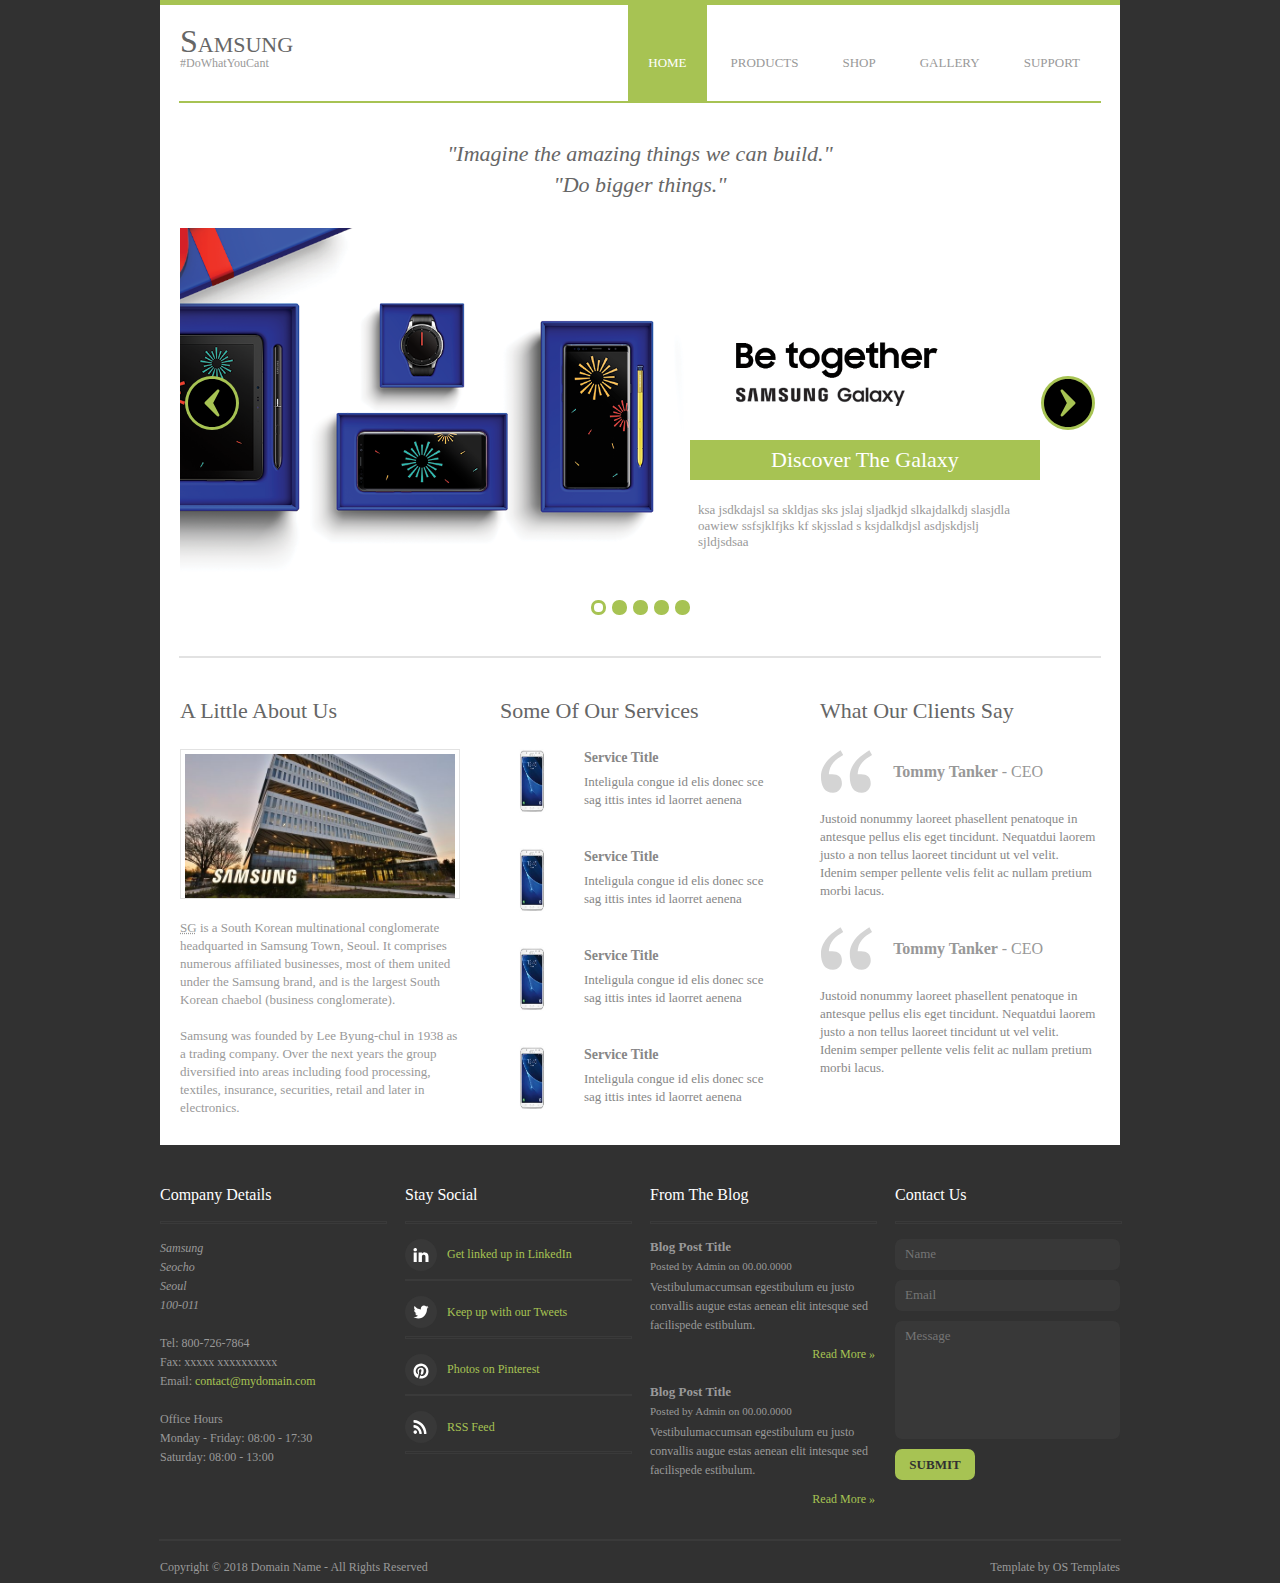
==== index.html @ b3f0ef54 "Ndryshimi i background varesisht prej kohes" ====
<!DOCTYPE html>
<html>

<head>
	<meta charset="utf-8">
	<title>Samsung</title>
	<link rel="icon" href="Icons\favicon.ico">
	<link rel="stylesheet" href="stylesheet20.css" type="text/css">
	<script src="jquery-3.1.1.js"></script>
	<script src="javascript20.js"></script>
</head>

<body onload="setInterval(next, 10000)">
	<div id="main">
		<header id="main-header">
			<div id="title">
				<h1 style="margin: 0px; font-variant: small-caps; color: #666666; font-weight: normal; line-height: 32px; font-size: 32px;">Samsung</h1>
				<h6 style="margin: 0px; color: #999999; font-weight: normal; line-height: 12px; font-size: 12px;">#DoWhatYouCant</h6>
			</div>
			<nav>
				<ul>
					<li style="background-color: #a7c353;"><a href="index.html" style="color: white;">HOME</a></li>
					<li><a href="Products.html">PRODUCTS</a></li>
					<li><a href="Shop.html">SHOP</a></li>
					<li><a href="Gallery.html">GALLERY</a></li>
					<li><a href="Support.html">SUPPORT</a></li>
				</ul>
			</nav>
		</header>
		<hr style="width: 920px; border-style: solid; border-width: 0.5px; border-color: #a7c353; margin: auto;" />
		<div id="shout">
			<p>
				"Imagine the amazing things we can build."<br />
				"Do bigger things."
			</p>
		</div>
		<div id="slider">
			<div id="image-container">
				<img src="Images\Be Together.png" style="width: 920px; transition: transform 1s ease;" alt="" id="slider-image">
				<div id="overlay">
					<h2 id="overlay-title" style="background-color: #a7c353; font-size: 22px; line-height: 40px; color: white; text-align: center; font-weight: normal; margin: 0px; margin-bottom: 10px; width: 350px; height: 40px;">Discover
						The Galaxy</h2>
					<p id="overlay-description" style="background-color: #ffffff; width: 334px; height: 45px; font-size: 13px; line-height: 16px; color: #999999; margin: 0px; padding: 11.5px 8px;">ksa
						jsdkdajsl sa skldjas sks jslaj sljadkjd slkajdalkdj slasjdla oawiew ssfsjklfjks kf skjsslad s ksjdalkdjsl
						asdjskdjslj sjldjsdsaa</p>
				</div>
				<div id="arrays">
					<button onclick="previous()" style="left: 5px;">
						<img src="SVGs\Arrow BG Color.svg" style="position: absolute; z-index: 1; top: 2px; left: 2px;">
						<img src="SVGs\Left Arrow.svg" style="position: absolute; z-index: 2; top: 13px; left: 19px;">
					</button>
					<button onclick="next()" style="right: 5px;">
						<img src="SVGs\Arrow BG Color.svg" style="position: absolute; z-index: 1; top: 2px; left: 2px;">
						<img src="SVGs\Right Arrow.svg" style="position: absolute; z-index: 2; top: 13px; left: 19px;">
					</button>
				</div>
			</div>
			<div id="dots">
				<button onclick="select(0)" style="background-color: white;"></button>
				<button onclick="select(1)"></button>
				<button onclick="select(2)"></button>
				<button onclick="select(3)"></button>
				<button onclick="select(4)"></button>
			</div>
		</div>
		<hr style="width: 920px; border-style: solid; border-width: 0.5px; border-color: #e2e2e2; margin: 40px auto;" />
		<div id="content">
			<div id="about" class="content-section">
				<h5 style="font-size: 22px; line-height: 26px; color: #666666; font-weight: normal; margin: 25px 0px; margin-top: 0px;">A
					Little About Us</h5>
				<div id="about-image-container">
					<img src="Images/Samsung Headquarters.jpg" width="100%">
				</div>
				<p style="font-size: 13px; line-height: 18px; color: #999999; margin: 20px 0px;">
					<abbr title="Samsung Group">SG</abbr> is a South Korean multinational conglomerate headquarted in Samsung Town, Seoul. It comprises numerous
					affiliated businesses, most of them united under the Samsung brand, and is the largest South Korean chaebol
					(business conglomerate). <br />
					<br />
					Samsung was founded by Lee Byung-chul in 1938 as a trading company. Over the next years the group diversified into
					areas including food processing, textiles, insurance, securities, retail and later in electronics.
				</p>
			</div>
			<div id="services" class="content-section">
				<h5 style="font-size: 22px; line-height: 26px; color: #666666; font-weight: normal; margin: 25px 0px; margin-top: 0px;">Some
					Of Our Services</h5>
				<div class="services-section">
					<img src="Images/J7.png" alt="" />
					<div class="services-section-content">
						<h6>Service Title</h6>
						<p>Inteligula congue id elis donec sce sag ittis intes id laorret aenena</p>
					</div>
				</div>
				<div class="services-section">
					<img src="Images/J7.png" alt="" />
					<div class="services-section-content">
						<h6>Service Title</h6>
						<p>Inteligula congue id elis donec sce sag ittis intes id laorret aenena</p>
					</div>
				</div>
				<div class="services-section">
					<img src="Images/J7.png" alt="" />
					<div class="services-section-content">
						<h6>Service Title</h6>
						<p>Inteligula congue id elis donec sce sag ittis intes id laorret aenena</p>
					</div>
				</div>
				<div class="services-section">
					<img src="Images/J7.png" alt="" />
					<div class="services-section-content">
						<h6>Service Title</h6>
						<p>Inteligula congue id elis donec sce sag ittis intes id laorret aenena</p>
					</div>
				</div>
			</div>
			<div id="testimonials" class="content-section">
				<h5 style="font-size: 22px; line-height: 26px; color: #666666; font-weight: normal; margin: 25px 0px; margin-top: 0px;">What
					Our Clients Say</h5>
				<div class="testimonials-section">
					<div class="testimonials-section-header">
						<img src="SVGs/Composite Path.svg" style="float: left; width: 53px; height: 44px;">
						<h6>Tommy Tanker <span style="font-weight: normal;">- CEO</span></h6>
					</div>
					<p>Justoid nonummy laoreet phasellent penatoque in antesque pellus elis eget tincidunt. Nequatdui laorem justo a
						non tellus laoreet tincidunt ut vel velit. Idenim semper pellente velis felit ac nullam pretium morbi lacus.</p>
				</div>
				<div class="testimonials-section">
					<div class="testimonials-section-header">
						<img src="SVGs/Composite Path.svg" style="float: left; width: 53px; height: 44px;">
						<h6>Tommy Tanker <span style="font-weight: normal;">- CEO</span></h6>
					</div>
					<p>Justoid nonummy laoreet phasellent penatoque in antesque pellus elis eget tincidunt. Nequatdui laorem justo a
						non tellus laoreet tincidunt ut vel velit. Idenim semper pellente velis felit ac nullam pretium morbi lacus.</p>
				</div>
			</div>
		</div>
	</div>
	<div id="details-contact">
		<div id="details" class="details-section">
			<span class="details-title" id="dtl">Company Details</span>
			<hr />
			<address>
				<span>Samsung</span>
				<br />
				<span>Seocho</span>
				<br />
				<span>Seoul</span>
				<br />
				<span>100-011</span>
			</address>
			<br />
			<span>Tel: 800-726-7864</span>
			<br />
			<span>Fax: xxxxx xxxxxxxxxx</span>
			<br />
			<span>Email: </span><span style="color: #a7c353; display: inline;">contact@mydomain.com</span>
			<br />
			<br />
			<span>Office Hours</span>
			<br />
			<span>Monday - Friday: 08:00 - 17:30</span>
			<br />
			<span>Saturday: 08:00 - 13:00</span>
			<br />
		</div>
		<div id="social" class="details-section">
			<span class="details-title">Stay Social</span>
			<hr />
			<div class="social-section">
				<div class="social-SVG-container">
					<img src="SVGs/icon-linkedin.svg">
				</div>
				<a href="https://www.linkedin.com">Get linked up in LinkedIn</a>
			</div>
			<hr class="social-hr" />
			<div class="social-section">
				<div class="social-SVG-container">
					<img src="SVGs/icon-twitter.svg">
				</div>
				<a href="https://www.twitter.com">Keep up with our Tweets</a>
			</div>
			<hr class="social-hr" />
			<div class="social-section">
				<div class="social-SVG-container">
					<img src="SVGs/icon-pinterest.svg">
				</div>
				<a href="https://www.pinterest.com">Photos on Pinterest</a>
			</div>
			<hr class="social-hr" />
			<div class="social-section">
				<div class="social-SVG-container">
					<img src="SVGs/icon-rss.svg">
				</div>
				<a href="https://www.rss.com">RSS Feed</a>
			</div>
			<hr class="social-hr" />
		</div>
		<div id="blog" class="details-section">
			<span class="details-title">From The Blog</span>
			<hr />
			<div class="blog-section">
				<h6 class="blog-section-title">Blog Post Title</h6>
				<p style="font-size: 11px; line-height: 13px; color: #999999; margin: 5px 0px;">Posted by Admin on 00.00.0000</p>
				<p style="font-size: 12px; line-height: 19px; color: #999999; margin: 5px 0px;">Vestibulumaccumsan egestibulum eu
					justo convallis augue estas aenean elit intesque sed facilispede estibulum.</p>
				<p style="text-align: right; margin: 10px 0px;"><a href="#" style="width: 225px; font-size: 12px; line-height: 14px; color: #a7c353; text-decoration: none;">Read
						More »</a></p>
			</div>
			<div class="blog-section">
				<h6 class="blog-section-title">Blog Post Title</h6>
				<p style="font-size: 11px; line-height: 13px; color: #999999; margin: 5px 0px;">Posted by Admin on 00.00.0000</p>
				<p style="font-size: 12px; line-height: 19px; color: #999999; margin: 5px 0px;">Vestibulumaccumsan egestibulum eu
					justo convallis augue estas aenean elit intesque sed facilispede estibulum.</p>
				<p style="text-align: right; margin: 10px 0px;"><a href="#" style="width: 225px; font-size: 12px; line-height: 14px; color: #a7c353; text-decoration: none;">Read
						More »</a></p>
			</div>
		</div>
		<div id="contact" class="details-section" style="padding-right: 0px;">
			<span class="details-title">Contact Us</span>
			<hr class="social-hr" />
			<form>
				<input name="name" placeholder="Name" type="text" required style="border: none; border-radius: 7px; margin-bottom: 10px; background-color: #383838; width: 215px; height: 31px; padding: 0px; font-size: 13px; line-height: 21px; padding-left: 10px; color: white; font-family: Georgia, 'Times New Roman', Times, serif;">
				<br />
				<input name="email" placeholder="Email" type="email" required style="border: none; border-radius: 7px; margin-bottom: 10px; background-color: #383838; width: 215px; height: 31px; padding: 0px; font-size: 13px; line-height: 21px; padding-left: 10px; color: white; font-family: Georgia, 'Times New Roman', Times, serif;">
				<br />
				<textarea name="message" placeholder="Message" required style="border: none; border-radius: 7px; margin-bottom: 4px; background-color: #383838; width: 215px; height: 110px; padding: 4px 0px; font-size: 13px; line-height: 21px; padding-left: 10px; color: white; resize: none; font-family: Georgia, 'Times New Roman', Times, serif;"></textarea>
				<input type="submit" value="SUBMIT" style="border: none; background-color: #a7c353; width: 80px; height: 31px; border-radius: 7px; color: #313131; padding: 0px; font-size: 13px; line-height: 21px; font-weight: bold; font-family: Georgia, 'Times New Roman', Times, serif;">
			</form>
		</div>
	</div>
	<hr style="width: 960px; border: 0.5px solid #3a3a3a; margin: 10px auto;" />
	<div id="copyright">
		<span style="float: left;">Copyright © 2018 Domain Name - All Rights Reserved</span>
		<span style="float: right;">Template by OS Templates</span>
	</div>
</body>

</html>
---- stylesheet20.css ----
body {
    margin: 0px;
    background-color: #313131;
    font-family: Georgia, 'Times New Roman', Times, serif;
}

#main {
    width: 960px;
    background-color: white;
    margin: auto;
}

#title {
    padding: 20px;
}

#main-header {
    border-top: 5px solid #a7c353;
    display: flex;
}

#main-header nav {
    margin-left: auto;
    margin-right: 20px;
}

#main-header nav ul {
    margin: 0px;
}

#main-header nav ul li {
    display: inline-block;
    font-size: 13px;
    line-height: 16px;
    padding-right: 20px;
    padding-left: 20px;
    padding-top: 50px;
    padding-bottom: 30px;
}

#main-header nav ul li a {
    text-decoration: none;
    color: #999999;
}

#shout {
    font-size: 22px;
    line-height: 31px;
    color: #666666;
    text-align: center;
    width: 720px;
    height: 60px;
    margin: auto;
    font-style: italic;
    margin-top: 35px;
    margin-bottom: 30px;
}

#slider {
    margin-bottom: 20px;
}

#slider #image-container {
    margin: auto;
    width: 920px;
    height: 350px;
    overflow: hidden;
    position: relative;
}

#slider #image-container #slider-image:hover {
    -webkit-transform: scale(1.2);
    transform: scale(1.2);
}

#slider #dots {
    margin: auto;
    margin-top: 20px;
    width: max-content;
}

#slider #dots button {
    width: 15px;
    height: 15px;
    padding: 0px;
    border: 3px solid #a7c353;
    border-radius: 7px;
    background-color: #a7c353;
    margin: 1px;
    transition: width 0.2s;
    cursor: pointer;
}

#slider #dots button:hover {
    width: 25px;
}

#slider #image-container #arrays button {
    padding: 0px;
    position: absolute;
    width: 54px;
    height: 54px;
    background-color: #a7c353;
    top: 148px;
    bottom: 148px;
    border: none;
    border-radius: 27px;
    cursor: pointer;
}

#slider #image-container #arrays button:active {
    transform: scale(0.9);
}

#slider #image-container #overlay {
    position: absolute;
    width: 350px;
    right: 60px;
    bottom: 20px;
}

#content {
    display: flex;
}

#content .content-section {
    margin: 0px 20px;
    width: 280px;
}

#content #about #about-image-container {
    border: 1px solid #e2e2e2;
    padding: 4px;
    width: 270px;
    height: 140px;
    overflow: hidden;
}

#content #services .services-section {
    margin:20px 0px;
    display:flex;
}

#content #services .services-section img {
    float: left;
    width: 64px;
    height: 64px;
}

#content #services .services-section .services-section-content {
    margin-left: 20px;
}

#content #services .services-section .services-section-content h6 {
    margin: 0px;
    font-size: 14px;
    line-height: 17px;
    color: #878787;
}

#content #services .services-section .services-section-content p {
    width: 197px;
    height: 48px;
    font-size: 13px;
    line-height: 18px;
    color: #868686;
    margin: 7px 0;
}

#testimonials .testimonials-section .testimonials-section-header {
    width: 280px;
    height: 44px;
    display: inline-table;
}

#testimonials .testimonials-section .testimonials-section-header h6 {
    font-size: 16px;
    line-height: 19px;
    color: #989898;
    margin: 0px;
    display: table-cell;
    vertical-align: middle;
}

#testimonials .testimonials-section p {
    width: 278px;
    height: 103px;
    font-size: 13px;
    line-height: 18px;
    color: #888888;
}

#details-contact {
	width: 960px;
	margin: auto;
	margin-top: 40px;
	display: flex;
}

#details-contact .details-section .details-title {
    font-size: 16px;
    line-height: 19px;
    color: white;
}

#details-contact .details-section hr {
    width: 225px;
    height: 0.5px;
    border: 0.5px solid #3a3a3a;
    margin: 15px 0px;
}

#details-contact .details-section {
	padding-right: 20px;
    width: 225px;
    color: white;
    font-size: 12px;
    line-height: 19px;
    color: #999999;
}

#details-contact #social .social-section {
    display: inline-table;
}

#details-contact #social .social-hr {
    margin-top: 2px;
    margin-bottom: 15px;
}

#details-contact #social .social-section .social-SVG-container {
    width: 32px;
    height: 32px;
    background-color: #383838;
    border-radius: 16px;
    position: relative;
    margin-right: 10px;
}

#details-contact #social .social-section .social-SVG-container img {
    position: absolute;
    top: 9px;
    left: 8px;
}

#details-contact #social .social-section a {
    display: table-cell;
    vertical-align: middle;
    text-decoration: none;
    color: #a7c353;
}

#copyright {
	width: 960px;
	margin: auto;
}

#copyright span {
    font-size: 12px;
    line-height: 12px;
    color: #999999;
    margin: 10px 0px;
}

#details-contact #blog .blog-section {
    margin-bottom: 20px;
}

#details-contact #blog .blog-section .blog-section-title {
    font-size: 13px;
    line-height: 16px;
    color: #999999;
    font-weight: bold;
    margin: 0px;
}

#shopping-section {
    padding: 20px;
}

#shopping-new-offers-section {
    margin: auto;
    width: 920px;
    position: relative;
}

#shopping-new-offers-section #shopping-new-offers-text {
    position: absolute;
    right: 20px;
    top: 100px;
    color: #666666;
}

#shopping-new-offers-section #shopping-new-offers-text a {
    font-family: Georgia, 'Times New Roman', Times, serif;
    padding: 10px;
    border: 3px solid #a7c353;
    background-color: white;
    border-radius: 7px;
    color: #666666;
    cursor: pointer;
    text-decoration: none;
    transition: color 0.5s;
}

#shopping-new-offers-section #shopping-new-offers-text a:hover {
    background-color: #a7c353;
    color: white;
}

#shopping-description-title {
    text-align: center;
    color: #666666;
    padding: 10px 20px;
}

#shopping-section header {
    width: max-content;
    margin: auto;
    margin-bottom: 40px;
    border-bottom: solid 0.5px #a7c353;
}

#shopping-section header ul {
    padding: 0px;
    margin: 0px;
}

#shopping-section header ul li {
    display: inline-block;
    padding: 10px 20px;
    font-size: small;
}

#shopping-section header ul li button {
    font-family: Georgia, 'Times New Roman', Times, serif;
    color: #999999;
    background-color: white;
    border: none;
    cursor: pointer;
}

#shopping-section #shopping-products-container .shopping-products-section {
    position: absolute;
    display: flex;
}

#shopping-section #shopping-products-container .shopping-products-section .product-section {
    border: solid 0.5px #e2e2e2;
    padding: 2px;
    width: 210px;
    margin-right: 20px;
    text-align: center;
    color: #666666;
}

#shopping-section #shopping-products-container .shopping-products-section .product-section:hover {
    border-color: #666666;
}

#shopping-section #shopping-products-container .shopping-products-section .product-section .product-image-container {
    margin: 20px auto;
    margin-bottom: 40px;
    width: 210px;
}

#shopping-section #shopping-products-container .shopping-products-section .product-section .product-image-container img {
    transition: transform 0.5s;
    height: 140px;
}

#shopping-section #shopping-products-container .shopping-products-section .product-section .product-image-container img:hover {
    transform: scale(1.2);
}

#shopping-section #shopping-products-container .shopping-products-section .product-section .product-colors {
    width: max-content;
    margin: 10px auto;
}

#shopping-section #shopping-products-container .shopping-products-section .product-section .product-colors button {
    width: 15px;
    height: 15px;
    border: 3px solid;
    margin: 1px;
    border-radius: 7px;
    border-style: solid;
    padding: 0px;
    cursor: pointer;
    transition: width 0.2s;
}

#shopping-section #shopping-products-container .shopping-products-section .product-section .product-colors button:hover {
    width: 25px;
}

#shopping-section #shopping-products-container .shopping-products-section .product-section .product-storage {
    margin: 10px auto;
    margin-bottom: 20px;
}

#shopping-section #shopping-products-container .shopping-products-section .product-section .product-storage button {
    color: white;
    background-color: #a7c353;
    border: none;
    cursor: pointer;
    font-family: Georgia, 'Times New Roman', Times, serif;
}

#shopping-section #shopping-products-container .shopping-products-section .product-section .buy-button {
    background-color: white;
    border: solid 2px #a7c353;
    border-radius: 10px;
    padding: 5px;
    margin: 20px;
    cursor: pointer;
    color: #666666;
    font-family: Georgia, 'Times New Roman', Times, serif;
    transition: color 0.5s;
}

#shopping-section #shopping-products-container .shopping-products-section .product-section .buy-button:hover {
    background-color: #a7c353;
    color: white;
}

#shopping-consumer-info {
    width: 920px;
    margin: auto;
    display: flex;
}

#shopping-consumer-info div {
    margin: 0px auto;
    width: 180px;
    color: #666666;
    line-height: 20px;
    text-align: center;
}

#support-search-section {
    margin: auto;
    width: 920px;
    height: 600px;
    position: relative;
}

#support-search-section #support-search-form-container {
    position: absolute;
    top: 100px;
    left: 50px;
    z-index: 1;
}

#support-search-section #support-search-image-container {
    position: absolute;
    top: 0px;
    right: 0px;
}

#products-main-container .products-product-section {
    margin: auto;
    width: 960px;
    border-top: 5px solid #a7c353;
}

#products-main-container .products-product-section .product-menu-header {
    margin: auto;
    background-color: #383838;
}

#products-main-container .products-product-section .product-menu-header nav ul {
    width: max-content;
    padding: 20px 0px;
    margin: auto;
}

#products-main-container .products-product-section .product-menu-header nav ul li {
    display: inline-block;
}

#products-main-container .products-product-section .product-menu-header nav ul li button {
    font-family: Georgia, 'Times New Roman', Times, serif;
    background-color: #313131;
    border: none;
    color: white;
    padding: 10px;
    cursor: pointer;
}

#products-main-container .products-product-section .product-menu-header .product-header-title {
    padding: 20px;
    background-color: #313131;
    height: 30px;
}

#products-main-container .products-product-section .product-menu-header .product-header-title h2 {
    color: white;
    margin: 0px;
    float: left;
}

#products-main-container .products-product-section .product-menu-header .product-header-title a {
    float: right;
    text-decoration: none;
    color: #a7c353;
    border: 2px solid #a7c353;
    border-radius: 3px;
    padding: 5px 10px;
    transition: 0.5s color;
}

#products-main-container .products-product-section .product-menu-header .product-header-title a:hover {
    color: white;
    background-color: #a7c353;
}

#products-main-container .products-product-section #galaxy-note9-section #galaxy-note9-highlights {
    background: radial-gradient(top, rgb(69, 111, 225), black);
    background: -webkit-radial-gradient(top, rgb(69, 111, 225), black);
    background: -moz-radial-gradient(top, rgb(69, 111, 225), black);
    background: -o-radial-gradient(top, rgb(69, 111, 225), black);
    padding: 40px;
}

#products-main-container .products-product-section #the-frame-tv-section #the-frame-tv-highlights {
    background: radial-gradient(top left, white, black);
    background: -webkit-radial-gradient(top left, white, black);
    background: -moz-radial-gradient(top left, white, black);
    background: -o-radial-gradient(top left, white, black);
    padding: 100px;
    text-shadow: 20px 16px 20px black;
}

#products-main-container .products-product-section #galaxy-watch-section #galaxy-watch-highlights {
    background: radial-gradient(top right, #0093ad, black);
    background: -webkit-radial-gradient(top right, #0093ad, black);
    background: -moz-radial-gradient(top right, #0093ad, black);
    background: -o-radial-gradient(top right, #0093ad, black);
    position: relative;
}

#products-main-container .products-product-section .buy-now-link {
    text-decoration: none;
    color: white;
    margin: 40px;
    border: 2px solid white;
    border-radius: 40px;
    padding: 20px 40px;
    transition: 0.5s color ease;
}

#products-main-container .products-product-section .buy-now-link:hover {
    background-color: white;
    color: #666666;
}

#products-main-container .products-product-section #galaxy-note9-section #galaxy-note9-highlights #highlights-note9-image-container img:hover {
    transform: scale(1.2);
}

#products-main-container .products-product-section #galaxy-watch-section #galaxy-watch-highlights #highlights-watch-image-container img:hover {
    transform: scale(1.2);
}

#products-main-container .products-product-section #galaxy-a9-section #galaxy-a9-highlights {
    background: linear-gradient(left, #f010a4, #003997);
    background: -webkit-linear-gradient(left, #f010a4, #003997);
    background: -moz-linear-gradient(left, #f010a4, #003997);
    background: -o-linear-gradient(left, #f010a4, #003997);
    position: relative;
}

#products-main-container .products-product-section #galaxy-tab-s4-section #galaxy-tab-s4-highlights {
    background: linear-gradient(90deg, #fd610b, red);
    background: -webkit-linear-gradient(90deg, #fd610b, red);
    background: -moz-linear-gradient(90deg, #fd610b, red);
    background: -o-linear-gradient(90deg, #fd610b, red);
}
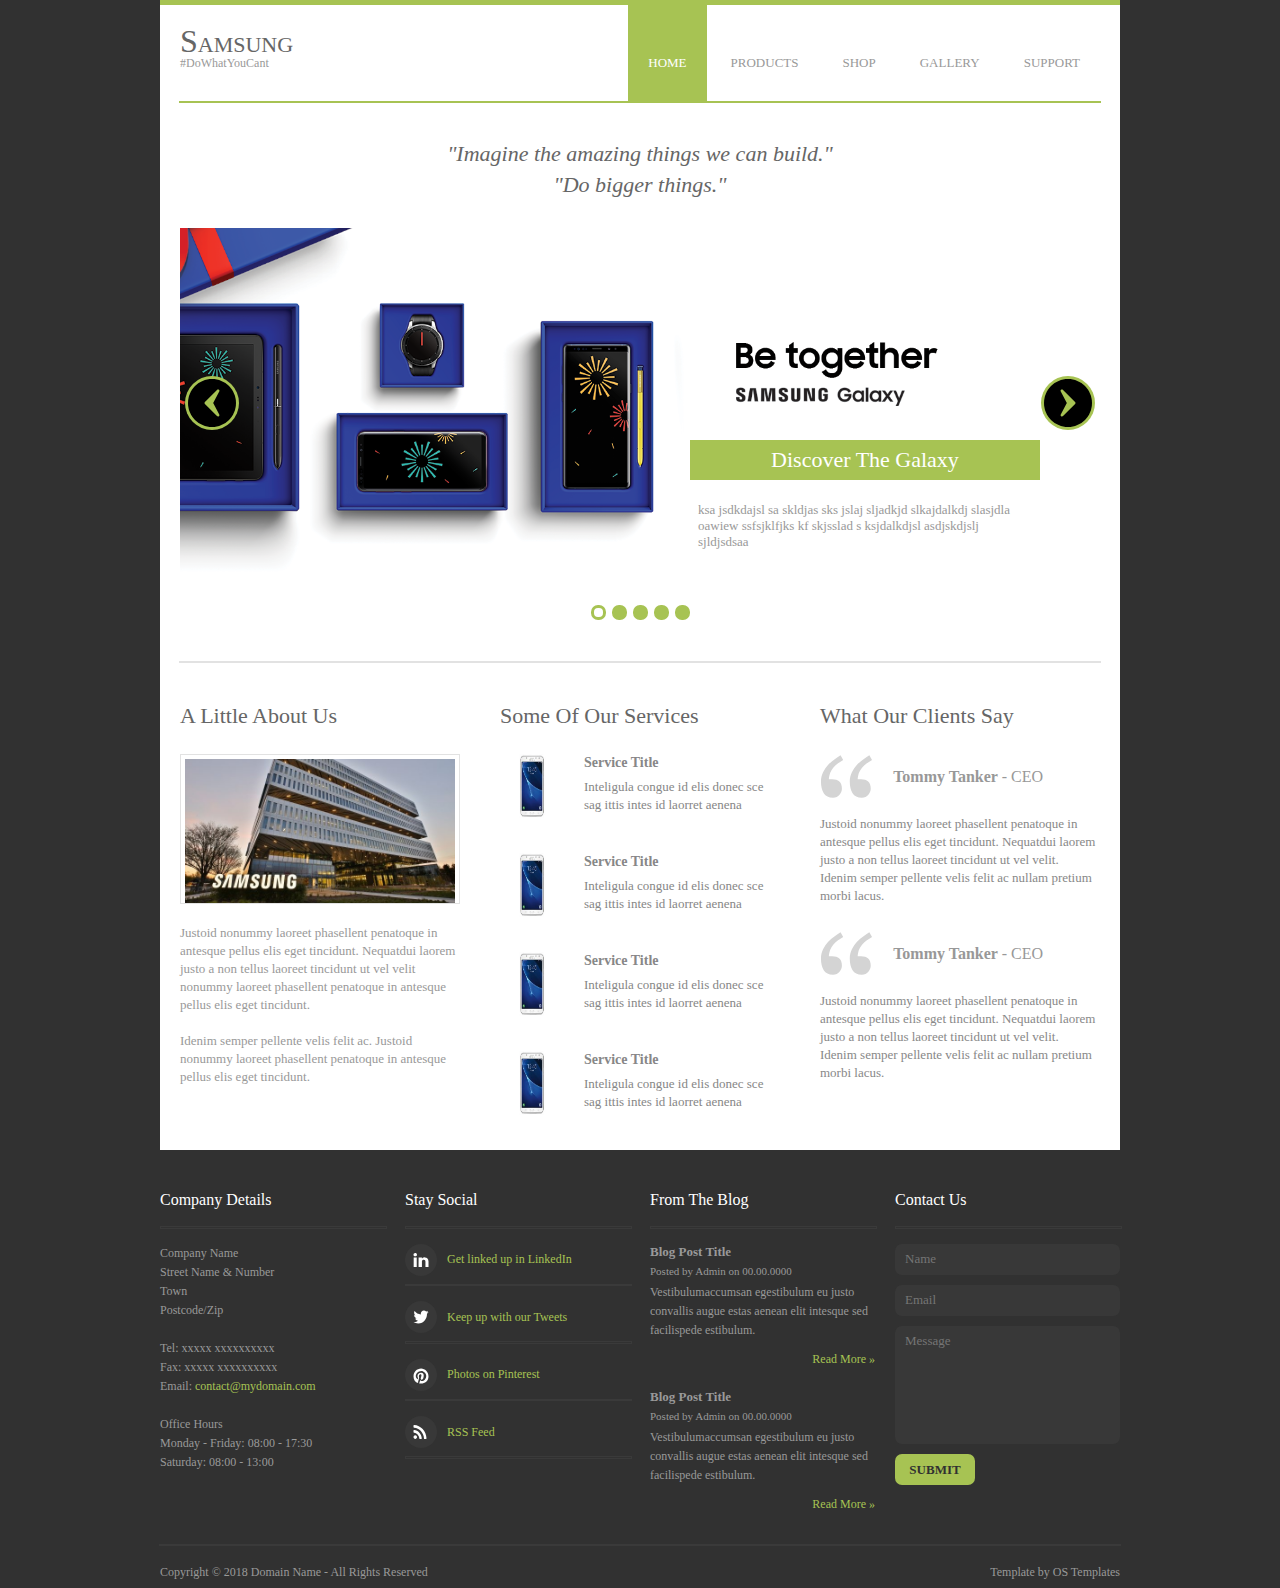
==== commit b24c04bb: "." ====
--- a/index.html
+++ b/index.html
@@ -38,7 +38,7 @@
 			<div id="image-container">
 				<img src="Images\Be Together.png" style="width: 920px; transition: transform 1s ease;" alt="" id="slider-image">
 				<div id="overlay">
-					<h2 id="overlay-title" style="background-color: #a7c353; font-size: 22px; line-height: 40px; color: white; text-align: center; font-weight: normal; margin: 0px; margin-bottom: 10px; width: 350px; height: 40px;">Discover
+					<h2 id="overlay-title" style="background-color: #a7c353; font-size: 22px;line-height: 40px; color: white; text-align: center; font-weight: normal; margin: 0px; margin-bottom: 10px; width: 350px; height: 40px;">Discover
 						The Galaxy</h2>
 					<p id="overlay-description" style="background-color: #ffffff; width: 334px; height: 45px; font-size: 13px; line-height: 16px; color: #999999; margin: 0px; padding: 11.5px 8px;">ksa
 						jsdkdajsl sa skldjas sks jslaj sljadkjd slkajdalkdj slasjdla oawiew ssfsjklfjks kf skjsslad s ksjdalkdjsl
@@ -72,12 +72,11 @@
 					<img src="Images/Samsung Headquarters.jpg" width="100%">
 				</div>
 				<p style="font-size: 13px; line-height: 18px; color: #999999; margin: 20px 0px;">
-					<abbr title="Samsung Group">SG</abbr> is a South Korean multinational conglomerate headquarted in Samsung Town, Seoul. It comprises numerous
-					affiliated businesses, most of them united under the Samsung brand, and is the largest South Korean chaebol
-					(business conglomerate). <br />
+					Justoid nonummy laoreet phasellent penatoque in antesque pellus elis eget tincidunt. Nequatdui laorem justo a non
+					tellus laoreet tincidunt ut vel velit nonummy laoreet phasellent penatoque in antesque pellus elis eget tincidunt.<br />
 					<br />
-					Samsung was founded by Lee Byung-chul in 1938 as a trading company. Over the next years the group diversified into
-					areas including food processing, textiles, insurance, securities, retail and later in electronics.
+					Idenim semper pellente velis felit ac. Justoid nonummy laoreet phasellent penatoque in antesque pellus elis eget
+					tincidunt.
 				</p>
 			</div>
 			<div id="services" class="content-section">
@@ -138,21 +137,20 @@
 		<div id="details" class="details-section">
 			<span class="details-title" id="dtl">Company Details</span>
 			<hr />
-			<address>
-				<span>Samsung</span>
-				<br />
-				<span>Seocho</span>
-				<br />
-				<span>Seoul</span>
-				<br />
-				<span>100-011</span>
-			</address>
-			<br />
-			<span>Tel: 800-726-7864</span>
+			<span>Company Name</span>
+			<br />
+			<span>Street Name & Number</span>
+			<br />
+			<span>Town</span>
+			<br />
+			<span>Postcode/Zip</span>
+			<br />
+			<br />
+			<span>Tel: xxxxx xxxxxxxxxx</span>
 			<br />
 			<span>Fax: xxxxx xxxxxxxxxx</span>
 			<br />
-			<span>Email: </span><span style="color: #a7c353; display: inline;">contact@mydomain.com</span>
+			<span>Email: <span style="color: #a7c353;">contact@mydomain.com</span></span>
 			<br />
 			<br />
 			<span>Office Hours</span>
--- a/stylesheet20.css
+++ b/stylesheet20.css
@@ -1,6 +1,6 @@
 body {
     margin: 0px;
-    background-color: #313131;
+    background-color:#313131;
     font-family: Georgia, 'Times New Roman', Times, serif;
 }
 
@@ -75,7 +75,7 @@
 
 #slider #dots {
     margin: auto;
-    margin-top: 20px;
+    margin-top: 25px;
     width: max-content;
 }
 
@@ -576,4 +576,11 @@
     background: -webkit-linear-gradient(90deg, #fd610b, red);
     background: -moz-linear-gradient(90deg, #fd610b, red);
     background: -o-linear-gradient(90deg, #fd610b, red);
+}
+
+#products-main-container .products-product-section #galaxy-note9-section #galaxy-note9-game {
+    background: radial-gradient(#a7c353, black);
+    background: -webkit-radial-gradient(#a7c353, black);
+    background: -moz-radial-gradient(#a7c353, black);
+    background: -o-radial-gradient(#a7c353, black);
 }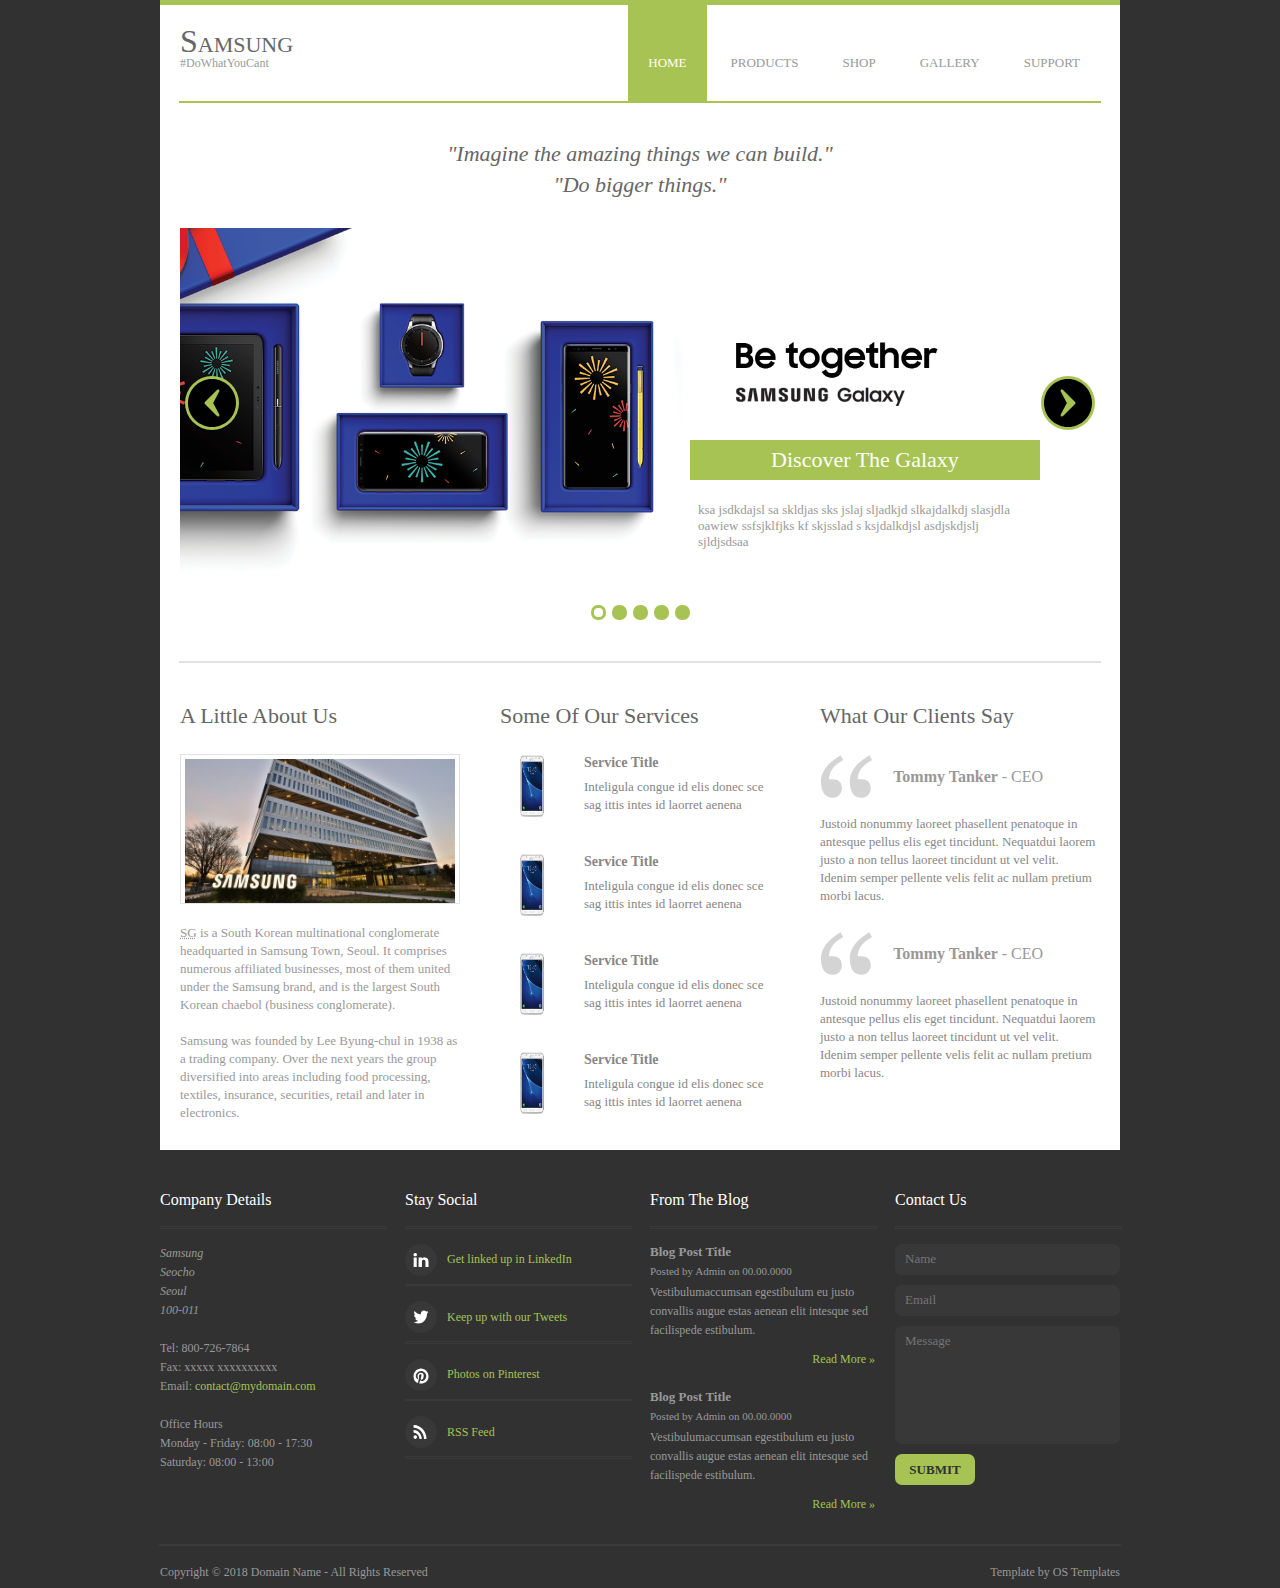
==== commit 39ba73b4: "Merge branch 'master' of https://github.com/AlbinBerisha/INT18_19_Gr20" ====
--- a/index.html
+++ b/index.html
@@ -72,11 +72,12 @@
 					<img src="Images/Samsung Headquarters.jpg" width="100%">
 				</div>
 				<p style="font-size: 13px; line-height: 18px; color: #999999; margin: 20px 0px;">
-					Justoid nonummy laoreet phasellent penatoque in antesque pellus elis eget tincidunt. Nequatdui laorem justo a non
-					tellus laoreet tincidunt ut vel velit nonummy laoreet phasellent penatoque in antesque pellus elis eget tincidunt.<br />
+					<abbr title="Samsung Group">SG</abbr> is a South Korean multinational conglomerate headquarted in Samsung Town, Seoul. It comprises numerous
+					affiliated businesses, most of them united under the Samsung brand, and is the largest South Korean chaebol
+					(business conglomerate). <br />
 					<br />
-					Idenim semper pellente velis felit ac. Justoid nonummy laoreet phasellent penatoque in antesque pellus elis eget
-					tincidunt.
+					Samsung was founded by Lee Byung-chul in 1938 as a trading company. Over the next years the group diversified into
+					areas including food processing, textiles, insurance, securities, retail and later in electronics.
 				</p>
 			</div>
 			<div id="services" class="content-section">
@@ -137,20 +138,21 @@
 		<div id="details" class="details-section">
 			<span class="details-title" id="dtl">Company Details</span>
 			<hr />
-			<span>Company Name</span>
-			<br />
-			<span>Street Name & Number</span>
-			<br />
-			<span>Town</span>
-			<br />
-			<span>Postcode/Zip</span>
-			<br />
-			<br />
-			<span>Tel: xxxxx xxxxxxxxxx</span>
+			<address>
+				<span>Samsung</span>
+				<br />
+				<span>Seocho</span>
+				<br />
+				<span>Seoul</span>
+				<br />
+				<span>100-011</span>
+			</address>
+			<br />
+			<span>Tel: 800-726-7864</span>
 			<br />
 			<span>Fax: xxxxx xxxxxxxxxx</span>
 			<br />
-			<span>Email: <span style="color: #a7c353;">contact@mydomain.com</span></span>
+			<span>Email: </span><span style="color: #a7c353; display: inline;">contact@mydomain.com</span>
 			<br />
 			<br />
 			<span>Office Hours</span>
--- a/stylesheet20.css
+++ b/stylesheet20.css
@@ -576,11 +576,4 @@
     background: -webkit-linear-gradient(90deg, #fd610b, red);
     background: -moz-linear-gradient(90deg, #fd610b, red);
     background: -o-linear-gradient(90deg, #fd610b, red);
-}
-
-#products-main-container .products-product-section #galaxy-note9-section #galaxy-note9-game {
-    background: radial-gradient(#a7c353, black);
-    background: -webkit-radial-gradient(#a7c353, black);
-    background: -moz-radial-gradient(#a7c353, black);
-    background: -o-radial-gradient(#a7c353, black);
 }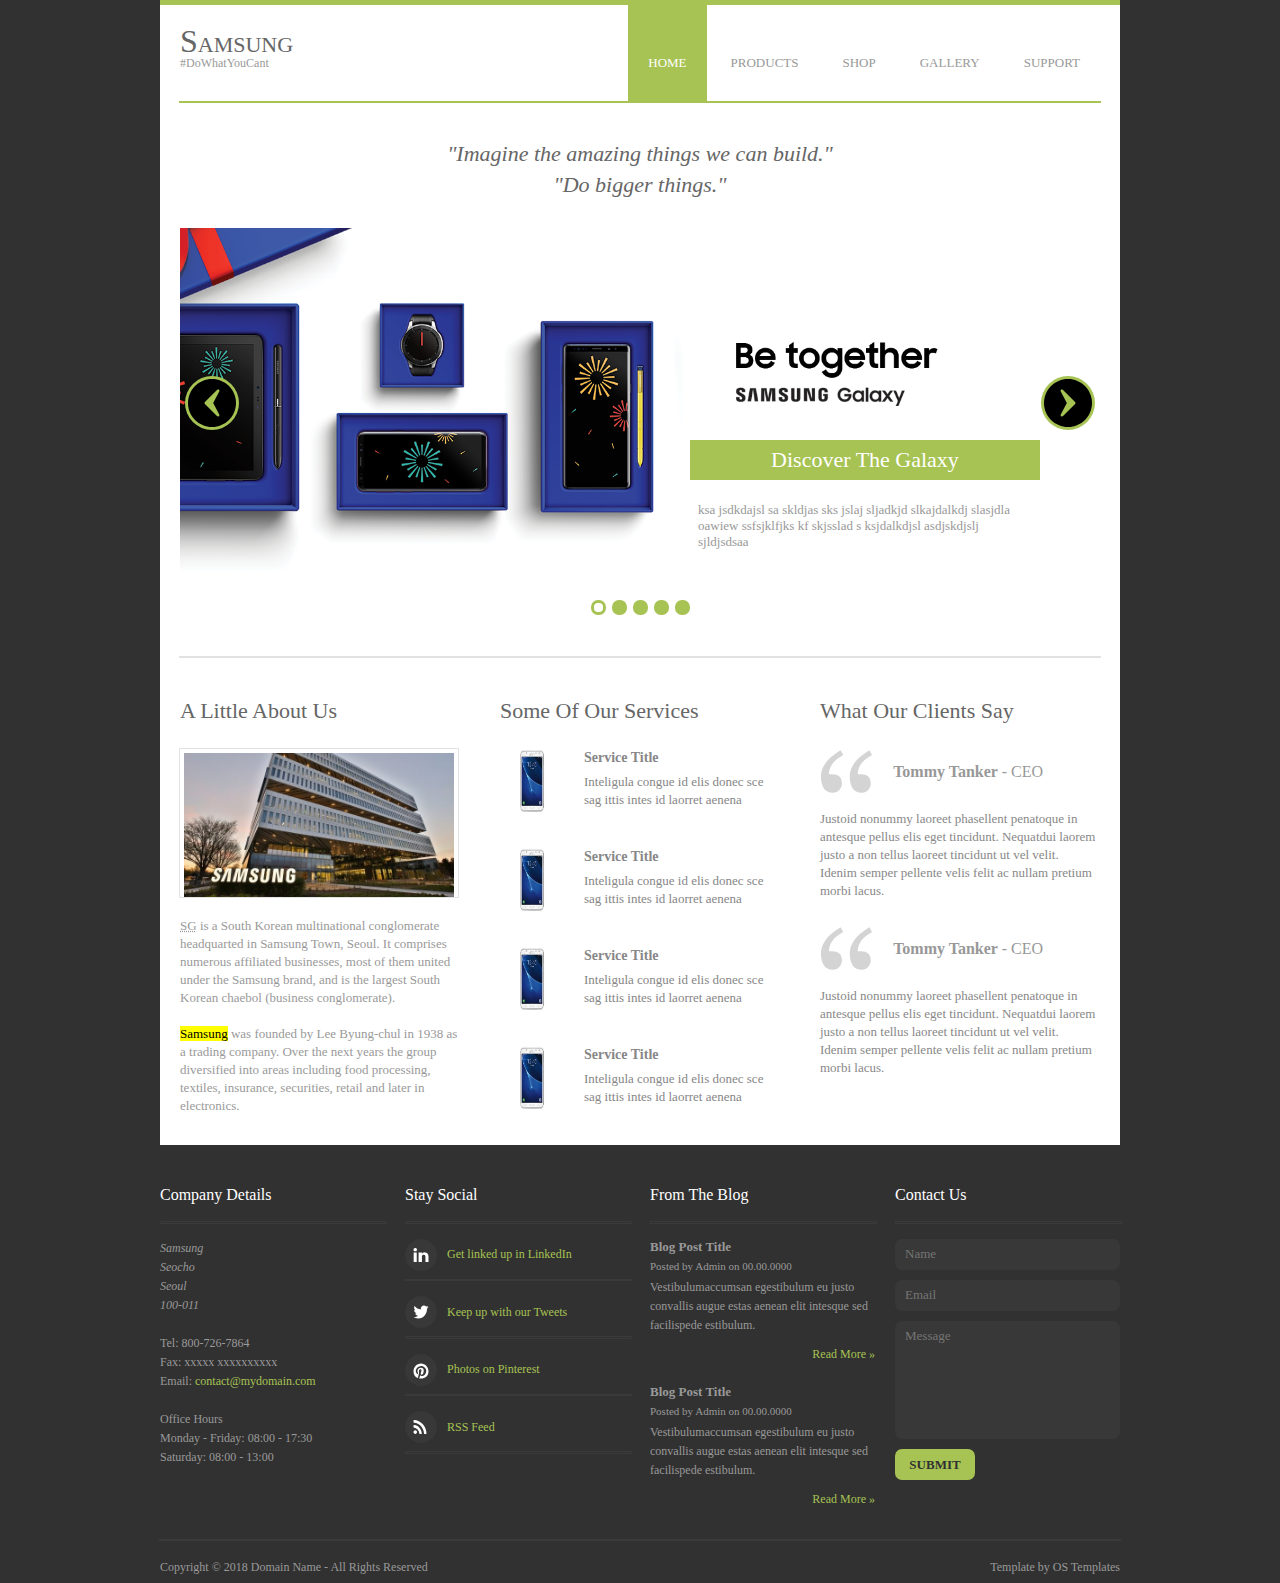
==== commit 36445b98: "Ndryshime" ====
--- a/index.html
+++ b/index.html
@@ -38,7 +38,7 @@
 			<div id="image-container">
 				<img src="Images\Be Together.png" style="width: 920px; transition: transform 1s ease;" alt="" id="slider-image">
 				<div id="overlay">
-					<h2 id="overlay-title" style="background-color: #a7c353; font-size: 22px;line-height: 40px; color: white; text-align: center; font-weight: normal; margin: 0px; margin-bottom: 10px; width: 350px; height: 40px;">Discover
+					<h2 id="overlay-title" style="background-color: #a7c353; font-size: 22px; line-height: 40px; color: white; text-align: center; font-weight: normal; margin: 0px; margin-bottom: 10px; width: 350px; height: 40px;">Discover
 						The Galaxy</h2>
 					<p id="overlay-description" style="background-color: #ffffff; width: 334px; height: 45px; font-size: 13px; line-height: 16px; color: #999999; margin: 0px; padding: 11.5px 8px;">ksa
 						jsdkdajsl sa skldjas sks jslaj sljadkjd slkajdalkdj slasjdla oawiew ssfsjklfjks kf skjsslad s ksjdalkdjsl
@@ -69,14 +69,14 @@
 				<h5 style="font-size: 22px; line-height: 26px; color: #666666; font-weight: normal; margin: 25px 0px; margin-top: 0px;">A
 					Little About Us</h5>
 				<div id="about-image-container">
-					<img src="Images/Samsung Headquarters.jpg" width="100%">
+					<a href="Images/Samsung Headquarters.jpg" target="_blank"><img src="Images/Samsung Headquarters.jpg" width="100%" alt="Samsung Headquarters"></a>
 				</div>
 				<p style="font-size: 13px; line-height: 18px; color: #999999; margin: 20px 0px;">
 					<abbr title="Samsung Group">SG</abbr> is a South Korean multinational conglomerate headquarted in Samsung Town, Seoul. It comprises numerous
 					affiliated businesses, most of them united under the Samsung brand, and is the largest South Korean chaebol
 					(business conglomerate). <br />
 					<br />
-					Samsung was founded by Lee Byung-chul in 1938 as a trading company. Over the next years the group diversified into
+					<mark>Samsung</mark> was founded by Lee Byung-chul in 1938 as a trading company. Over the next years the group diversified into
 					areas including food processing, textiles, insurance, securities, retail and later in electronics.
 				</p>
 			</div>
@@ -84,28 +84,28 @@
 				<h5 style="font-size: 22px; line-height: 26px; color: #666666; font-weight: normal; margin: 25px 0px; margin-top: 0px;">Some
 					Of Our Services</h5>
 				<div class="services-section">
-					<img src="Images/J7.png" alt="" />
-					<div class="services-section-content">
-						<h6>Service Title</h6>
-						<p>Inteligula congue id elis donec sce sag ittis intes id laorret aenena</p>
-					</div>
-				</div>
-				<div class="services-section">
-					<img src="Images/J7.png" alt="" />
-					<div class="services-section-content">
-						<h6>Service Title</h6>
-						<p>Inteligula congue id elis donec sce sag ittis intes id laorret aenena</p>
-					</div>
-				</div>
-				<div class="services-section">
-					<img src="Images/J7.png" alt="" />
-					<div class="services-section-content">
-						<h6>Service Title</h6>
-						<p>Inteligula congue id elis donec sce sag ittis intes id laorret aenena</p>
-					</div>
-				</div>
-				<div class="services-section">
-					<img src="Images/J7.png" alt="" />
+					<img src="Images/J7.png" alt="Product Image" />
+					<div class="services-section-content">
+						<h6>Service Title</h6>
+						<p>Inteligula congue id elis donec sce sag ittis intes id laorret aenena</p>
+					</div>
+				</div>
+				<div class="services-section">
+					<img src="Images/J7.png" alt="Product Image" />
+					<div class="services-section-content">
+						<h6>Service Title</h6>
+						<p>Inteligula congue id elis donec sce sag ittis intes id laorret aenena</p>
+					</div>
+				</div>
+				<div class="services-section">
+					<img src="Images/J7.png" alt="Product Image" />
+					<div class="services-section-content">
+						<h6>Service Title</h6>
+						<p>Inteligula congue id elis donec sce sag ittis intes id laorret aenena</p>
+					</div>
+				</div>
+				<div class="services-section">
+					<img src="Images/J7.png" alt="Product Image" />
 					<div class="services-section-content">
 						<h6>Service Title</h6>
 						<p>Inteligula congue id elis donec sce sag ittis intes id laorret aenena</p>
@@ -169,28 +169,28 @@
 				<div class="social-SVG-container">
 					<img src="SVGs/icon-linkedin.svg">
 				</div>
-				<a href="https://www.linkedin.com">Get linked up in LinkedIn</a>
+				<a href="https://www.linkedin.com" target="_blank">Get linked up in LinkedIn</a>
 			</div>
 			<hr class="social-hr" />
 			<div class="social-section">
 				<div class="social-SVG-container">
 					<img src="SVGs/icon-twitter.svg">
 				</div>
-				<a href="https://www.twitter.com">Keep up with our Tweets</a>
+				<a href="https://www.twitter.com" target="_blank">Keep up with our Tweets</a>
 			</div>
 			<hr class="social-hr" />
 			<div class="social-section">
 				<div class="social-SVG-container">
 					<img src="SVGs/icon-pinterest.svg">
 				</div>
-				<a href="https://www.pinterest.com">Photos on Pinterest</a>
+				<a href="https://www.pinterest.com" target="_blank">Photos on Pinterest</a>
 			</div>
 			<hr class="social-hr" />
 			<div class="social-section">
 				<div class="social-SVG-container">
 					<img src="SVGs/icon-rss.svg">
 				</div>
-				<a href="https://www.rss.com">RSS Feed</a>
+				<a href="https://www.rss.com" target="_blank">RSS Feed</a>
 			</div>
 			<hr class="social-hr" />
 		</div>
@@ -202,7 +202,7 @@
 				<p style="font-size: 11px; line-height: 13px; color: #999999; margin: 5px 0px;">Posted by Admin on 00.00.0000</p>
 				<p style="font-size: 12px; line-height: 19px; color: #999999; margin: 5px 0px;">Vestibulumaccumsan egestibulum eu
 					justo convallis augue estas aenean elit intesque sed facilispede estibulum.</p>
-				<p style="text-align: right; margin: 10px 0px;"><a href="#" style="width: 225px; font-size: 12px; line-height: 14px; color: #a7c353; text-decoration: none;">Read
+				<p style="text-align: right; margin: 10px 0px;"><a href="https://program.developer.samsung.com/blog/" target="_blank" style="width: 225px; font-size: 12px; line-height: 14px; color: #a7c353; text-decoration: none;">Read
 						More »</a></p>
 			</div>
 			<div class="blog-section">
@@ -210,7 +210,7 @@
 				<p style="font-size: 11px; line-height: 13px; color: #999999; margin: 5px 0px;">Posted by Admin on 00.00.0000</p>
 				<p style="font-size: 12px; line-height: 19px; color: #999999; margin: 5px 0px;">Vestibulumaccumsan egestibulum eu
 					justo convallis augue estas aenean elit intesque sed facilispede estibulum.</p>
-				<p style="text-align: right; margin: 10px 0px;"><a href="#" style="width: 225px; font-size: 12px; line-height: 14px; color: #a7c353; text-decoration: none;">Read
+				<p style="text-align: right; margin: 10px 0px;"><a href="https://program.developer.samsung.com/blog/" target="_blank" style="width: 225px; font-size: 12px; line-height: 14px; color: #a7c353; text-decoration: none;">Read
 						More »</a></p>
 			</div>
 		</div>
--- a/stylesheet20.css
+++ b/stylesheet20.css
@@ -1,6 +1,6 @@
 body {
     margin: 0px;
-    background-color:#313131;
+    background-color: #313131;
     font-family: Georgia, 'Times New Roman', Times, serif;
 }
 
@@ -75,7 +75,7 @@
 
 #slider #dots {
     margin: auto;
-    margin-top: 25px;
+    margin-top: 20px;
     width: max-content;
 }
 
@@ -129,7 +129,9 @@
 }
 
 #content #about #about-image-container {
-    border: 1px solid #e2e2e2;
+    outline-width: 1px;
+    outline-color: #e2e2e2;
+    outline-style: solid;
     padding: 4px;
     width: 270px;
     height: 140px;
@@ -521,6 +523,7 @@
     background: -moz-radial-gradient(top, rgb(69, 111, 225), black);
     background: -o-radial-gradient(top, rgb(69, 111, 225), black);
     padding: 40px;
+    background-attachment: fixed;
 }
 
 #products-main-container .products-product-section #the-frame-tv-section #the-frame-tv-highlights {
@@ -530,6 +533,7 @@
     background: -o-radial-gradient(top left, white, black);
     padding: 100px;
     text-shadow: 20px 16px 20px black;
+    background-repeat: no-repeat;
 }
 
 #products-main-container .products-product-section #galaxy-watch-section #galaxy-watch-highlights {
@@ -538,6 +542,7 @@
     background: -moz-radial-gradient(top right, #0093ad, black);
     background: -o-radial-gradient(top right, #0093ad, black);
     position: relative;
+    background-position: 0px;
 }
 
 #products-main-container .products-product-section .buy-now-link {
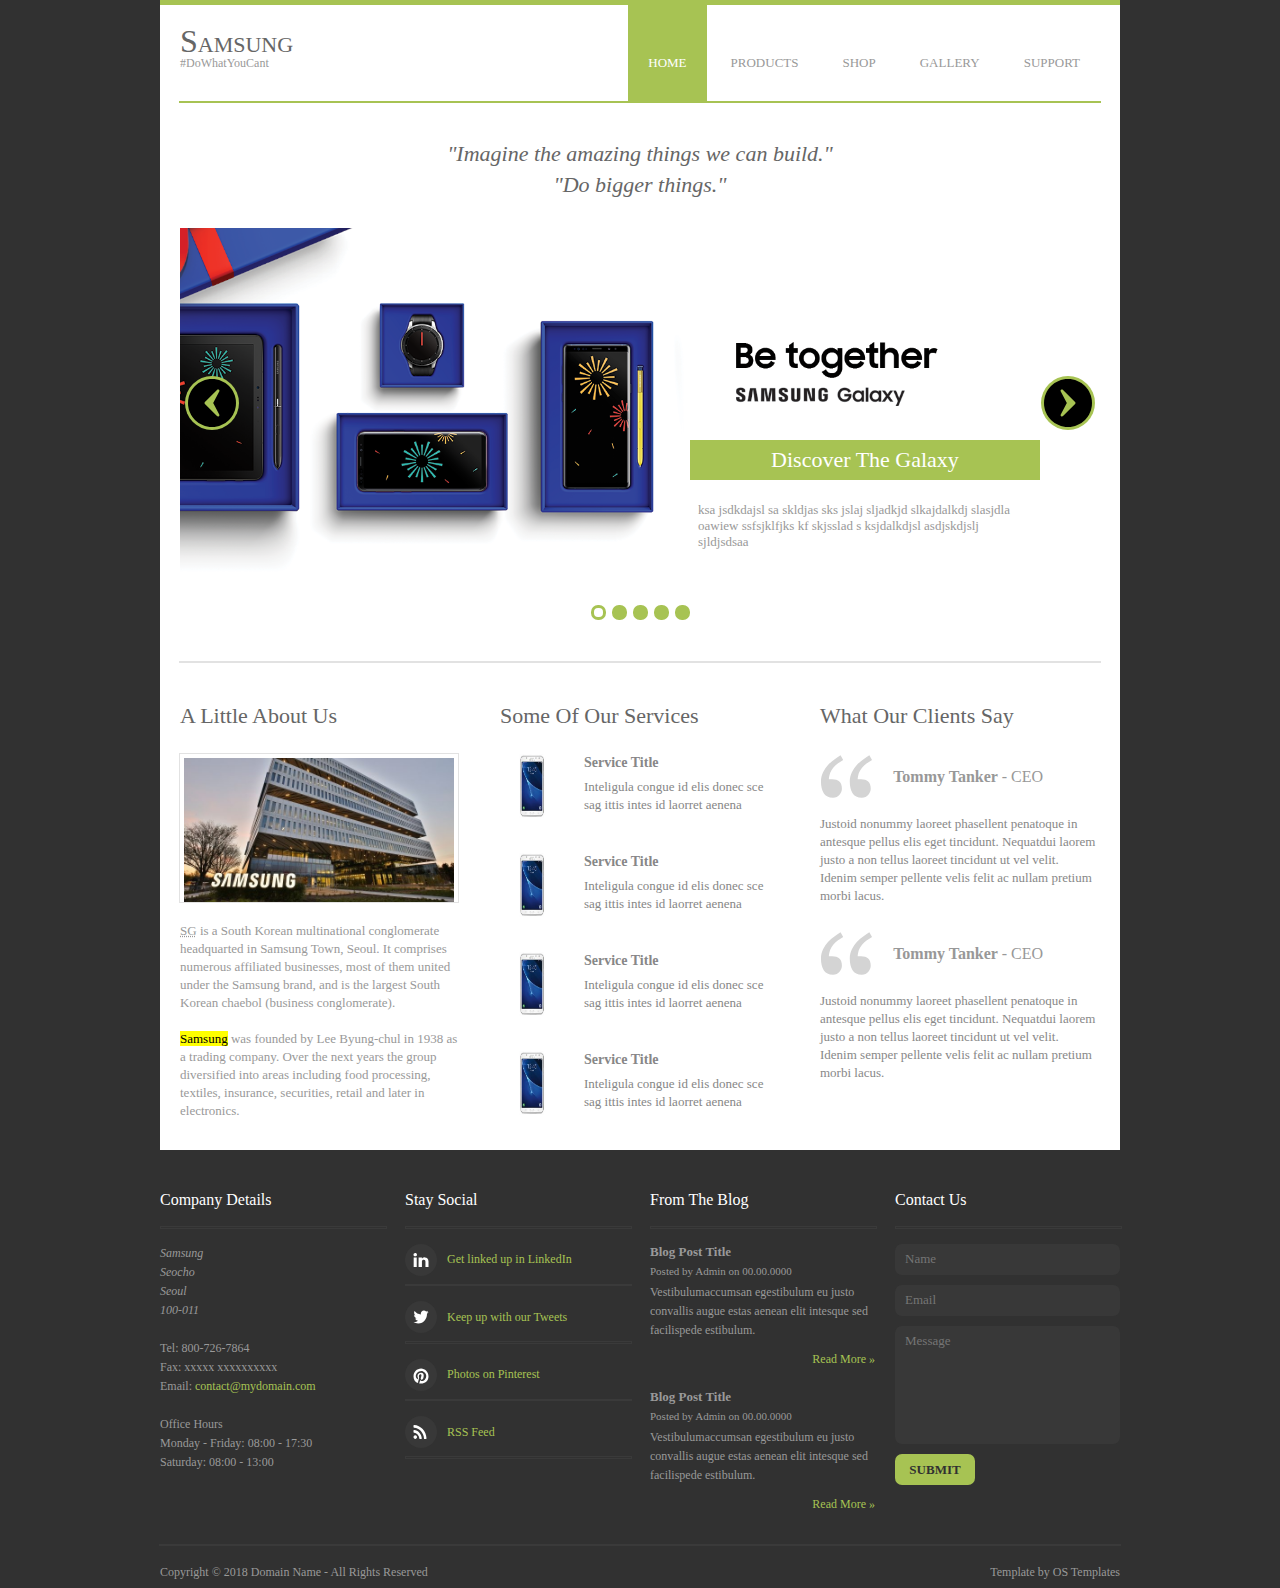
==== commit d70aff11: "Merge branch 'master' of https://github.com/AlbinBerisha/INT18_19_Gr20" ====
--- a/index.html
+++ b/index.html
@@ -38,7 +38,7 @@
 			<div id="image-container">
 				<img src="Images\Be Together.png" style="width: 920px; transition: transform 1s ease;" alt="" id="slider-image">
 				<div id="overlay">
-					<h2 id="overlay-title" style="background-color: #a7c353; font-size: 22px; line-height: 40px; color: white; text-align: center; font-weight: normal; margin: 0px; margin-bottom: 10px; width: 350px; height: 40px;">Discover
+					<h2 id="overlay-title" style="background-color: #a7c353; font-size: 22px;line-height: 40px; color: white; text-align: center; font-weight: normal; margin: 0px; margin-bottom: 10px; width: 350px; height: 40px;">Discover
 						The Galaxy</h2>
 					<p id="overlay-description" style="background-color: #ffffff; width: 334px; height: 45px; font-size: 13px; line-height: 16px; color: #999999; margin: 0px; padding: 11.5px 8px;">ksa
 						jsdkdajsl sa skldjas sks jslaj sljadkjd slkajdalkdj slasjdla oawiew ssfsjklfjks kf skjsslad s ksjdalkdjsl
--- a/stylesheet20.css
+++ b/stylesheet20.css
@@ -1,6 +1,6 @@
 body {
     margin: 0px;
-    background-color: #313131;
+    background-color:#313131;
     font-family: Georgia, 'Times New Roman', Times, serif;
 }
 
@@ -75,7 +75,7 @@
 
 #slider #dots {
     margin: auto;
-    margin-top: 20px;
+    margin-top: 25px;
     width: max-content;
 }
 
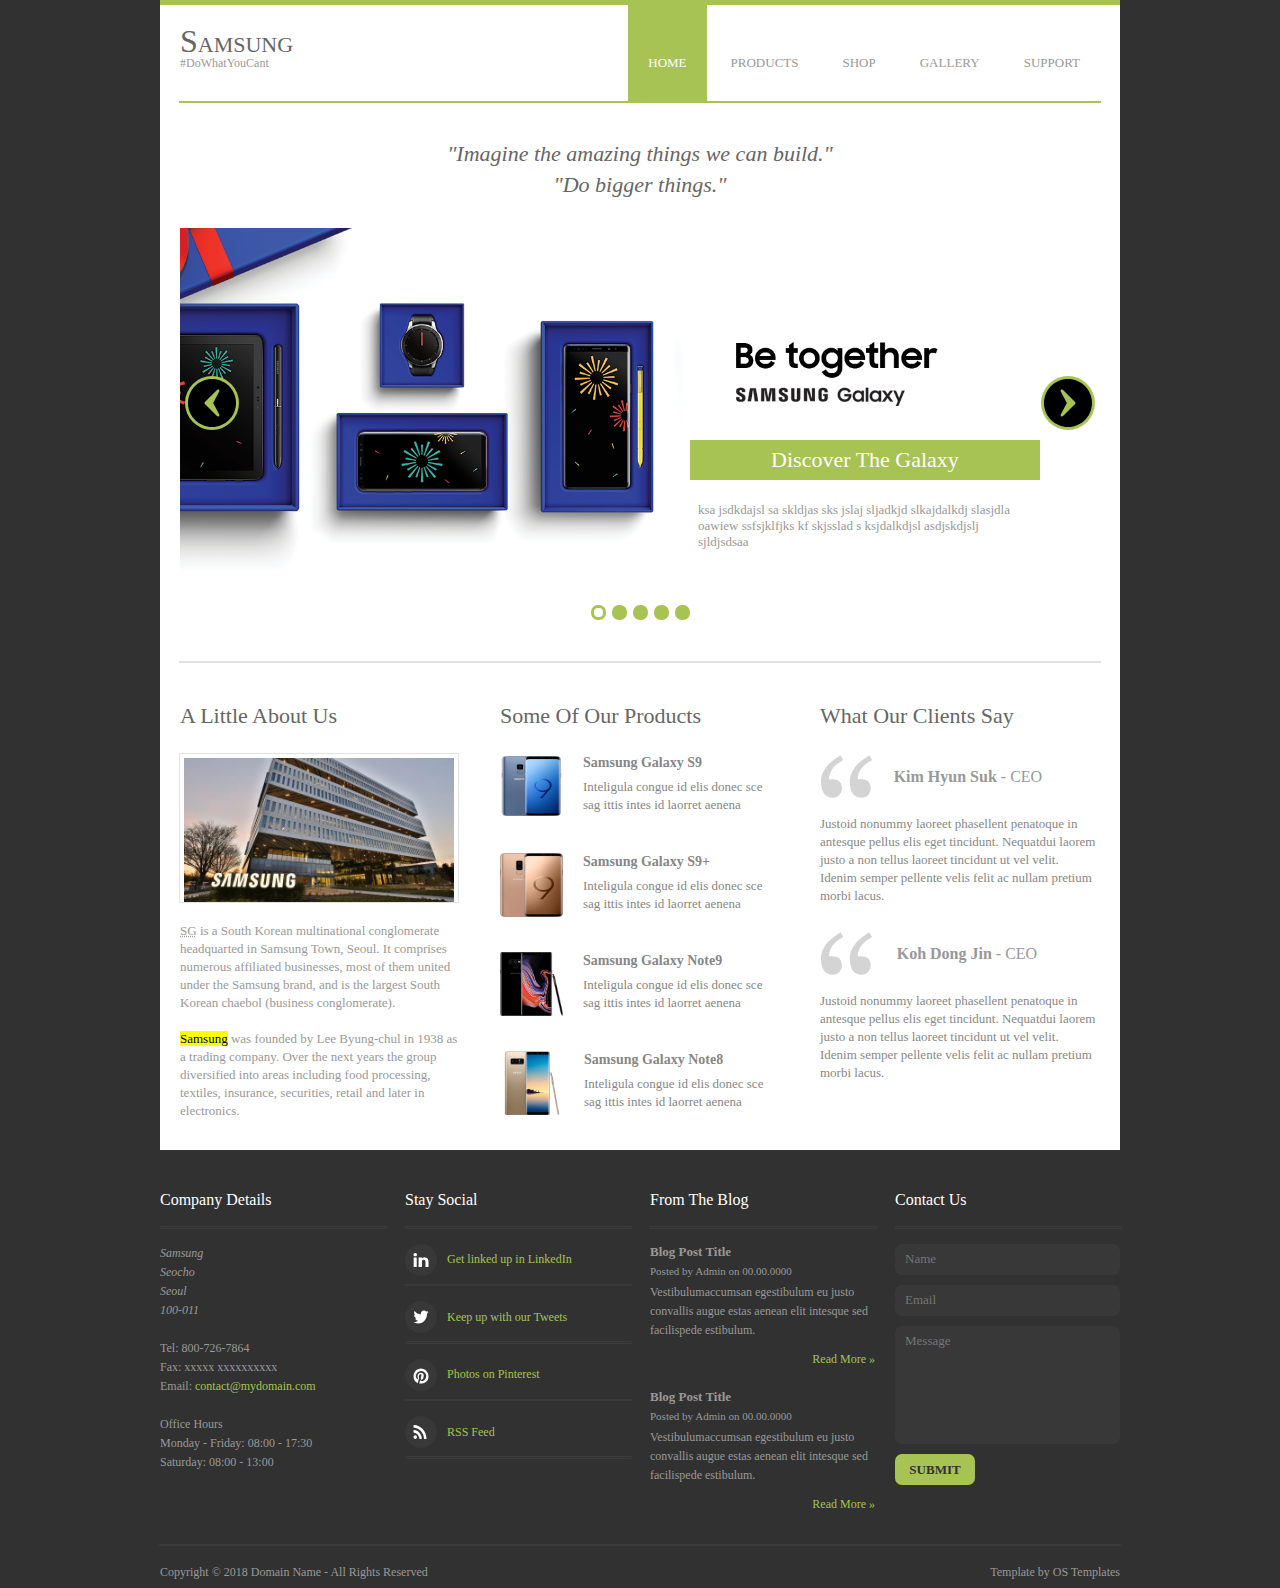
==== commit b74d0efd: "handling" ====
--- a/index.html
+++ b/index.html
@@ -1,5 +1,5 @@
 <!DOCTYPE html>
-<html>
+<html manifest="cache.appcache">
 
 <head>
 	<meta charset="utf-8">
@@ -82,32 +82,32 @@
 			</div>
 			<div id="services" class="content-section">
 				<h5 style="font-size: 22px; line-height: 26px; color: #666666; font-weight: normal; margin: 25px 0px; margin-top: 0px;">Some
-					Of Our Services</h5>
-				<div class="services-section">
-					<img src="Images/J7.png" alt="Product Image" />
-					<div class="services-section-content">
-						<h6>Service Title</h6>
-						<p>Inteligula congue id elis donec sce sag ittis intes id laorret aenena</p>
-					</div>
-				</div>
-				<div class="services-section">
-					<img src="Images/J7.png" alt="Product Image" />
-					<div class="services-section-content">
-						<h6>Service Title</h6>
-						<p>Inteligula congue id elis donec sce sag ittis intes id laorret aenena</p>
-					</div>
-				</div>
-				<div class="services-section">
-					<img src="Images/J7.png" alt="Product Image" />
-					<div class="services-section-content">
-						<h6>Service Title</h6>
-						<p>Inteligula congue id elis donec sce sag ittis intes id laorret aenena</p>
-					</div>
-				</div>
-				<div class="services-section">
-					<img src="Images/J7.png" alt="Product Image" />
-					<div class="services-section-content">
-						<h6>Service Title</h6>
+					Of Our Products</h5>
+				<div class="services-section">
+					<img src="Images/Shop/Galaxy S9/Coral Blue.png" alt="Product Image" />
+					<div class="services-section-content">
+						<h6>Samsung Galaxy S9</h6>
+						<p>Inteligula congue id elis donec sce sag ittis intes id laorret aenena</p>
+					</div>
+				</div>
+				<div class="services-section">
+					<img src="Images/Shop/Galaxy S9+/Sunrise Gold.png" alt="Product Image" />
+					<div class="services-section-content">
+						<h6>Samsung Galaxy S9+</h6>
+						<p>Inteligula congue id elis donec sce sag ittis intes id laorret aenena</p>
+					</div>
+				</div>
+				<div class="services-section">
+					<img src="Images/Shop/Galaxy Note9/Midnight Black.png" alt="Product Image" />
+					<div class="services-section-content">
+						<h6>Samsung Galaxy Note9</h6>
+						<p>Inteligula congue id elis donec sce sag ittis intes id laorret aenena</p>
+					</div>
+				</div>
+				<div class="services-section">
+					<img src="Images/Shop/Galaxy Note8/Maple Gold.png" alt="Product Image" />
+					<div class="services-section-content">
+						<h6>Samsung Galaxy Note8</h6>
 						<p>Inteligula congue id elis donec sce sag ittis intes id laorret aenena</p>
 					</div>
 				</div>
@@ -118,7 +118,7 @@
 				<div class="testimonials-section">
 					<div class="testimonials-section-header">
 						<img src="SVGs/Composite Path.svg" style="float: left; width: 53px; height: 44px;">
-						<h6>Tommy Tanker <span style="font-weight: normal;">- CEO</span></h6>
+						<h6>Kim Hyun Suk  <span style="font-weight: normal;">- CEO</span></h6>
 					</div>
 					<p>Justoid nonummy laoreet phasellent penatoque in antesque pellus elis eget tincidunt. Nequatdui laorem justo a
 						non tellus laoreet tincidunt ut vel velit. Idenim semper pellente velis felit ac nullam pretium morbi lacus.</p>
@@ -126,7 +126,7 @@
 				<div class="testimonials-section">
 					<div class="testimonials-section-header">
 						<img src="SVGs/Composite Path.svg" style="float: left; width: 53px; height: 44px;">
-						<h6>Tommy Tanker <span style="font-weight: normal;">- CEO</span></h6>
+						<h6>Koh Dong Jin <span style="font-weight: normal;">- CEO</span></h6>
 					</div>
 					<p>Justoid nonummy laoreet phasellent penatoque in antesque pellus elis eget tincidunt. Nequatdui laorem justo a
 						non tellus laoreet tincidunt ut vel velit. Idenim semper pellente velis felit ac nullam pretium morbi lacus.</p>
